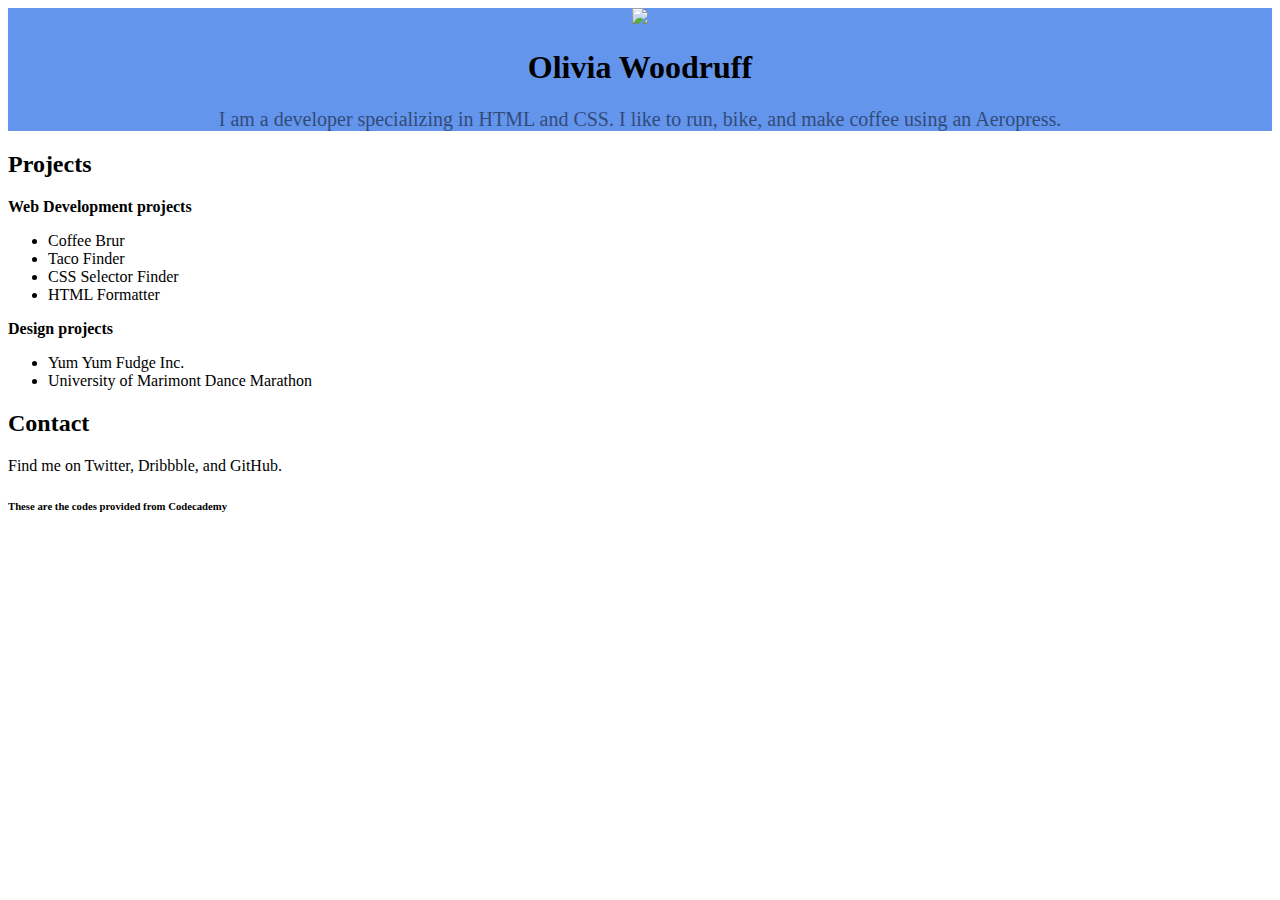
==== Woodruff Portfolio/index.html @ fddcba9c "Add files via upload" ====
<!DOCTYPE html>
<html>

<head>
    <title>Olivia Woodruff Portfolio</title>
    <link href="style.css" type="text/css" rel="stylesheet">

</head>

<body>
    <div class="header">
        <img src="https://s3.amazonaws.com/codecademy-content/courses/freelance-1/unit-2/travel.jpeg" />
        <h1>Olivia Woodruff</h1>
        <p class="about-me">I am a developer specializing in HTML and CSS. I like to run, bike, and make coffee using an
            Aeropress.</p>
    </div>

    <h2>Projects</h2>
    <p class="title">Web Development projects</p>
    <ul>
        <li>Coffee Brur</li>
        <li>Taco Finder</li>
        <li>CSS Selector Finder</li>
        <li>HTML Formatter</li>
    </ul>

    <p class="title">Design projects</p>
    <ul>
        <li>Yum Yum Fudge Inc.</li>
        <li>University of Marimont Dance Marathon</li>
    </ul>
    <h2>Contact</h2>
    <p>Find me on Twitter, Dribbble, and GitHub.</p>

    <h6>These are the codes provided from Codecademy</h6>

</body>

</html>
---- Woodruff Portfolio/style.css ----
.header {
    background-color: cornflowerblue;
    text-align: center;
}

.about-me{
    font-size: 20px;
    opacity: 0.5;
}

.title{
    font-weight: bold;
}

.h1{
    color: Azure;
}

.body{
    font-family: Georgia;
    background-image: url("https://content.codeacademy.com/courses/learn-css-selectors-visual-rules/hypnotize_bg.png");
}
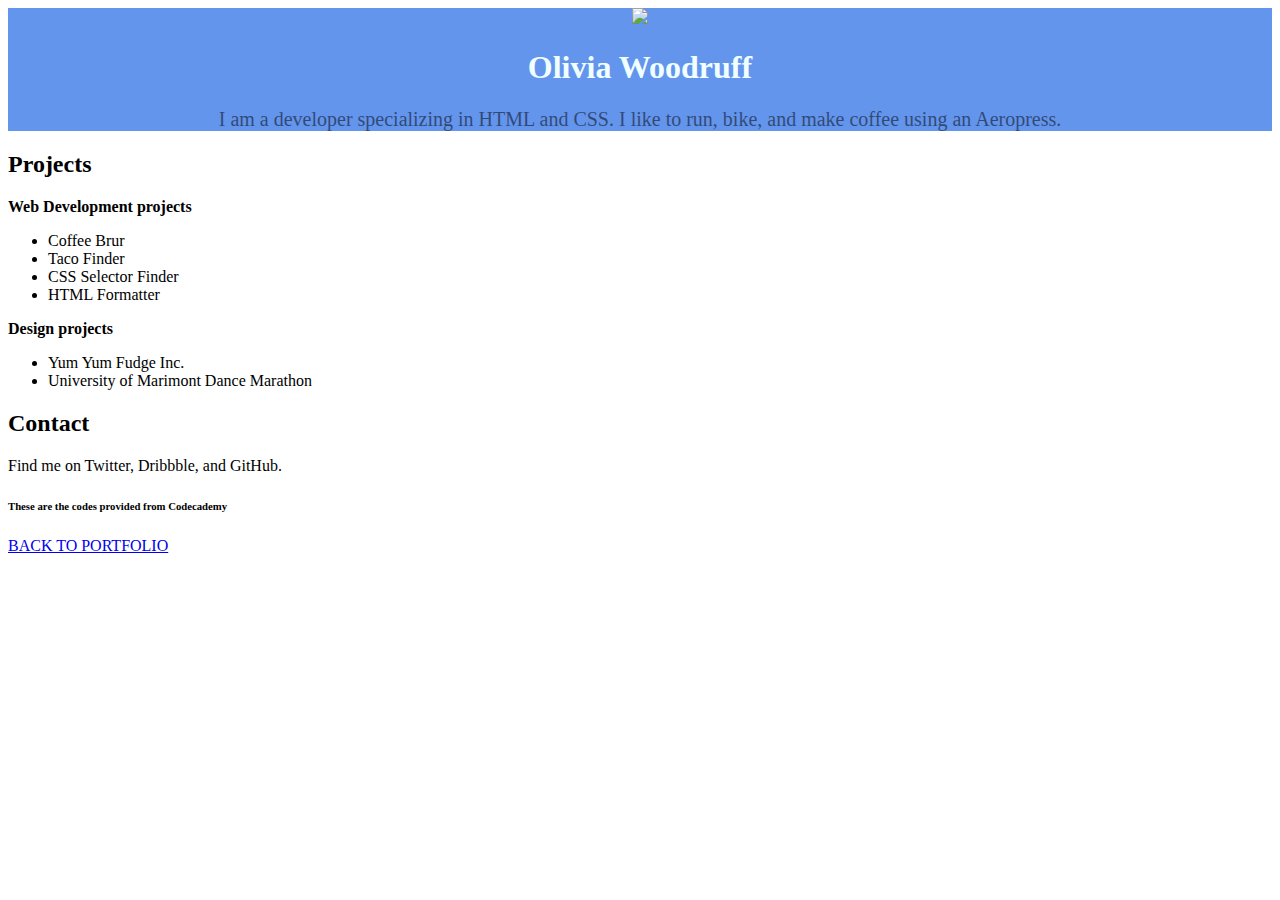
==== commit ac3f1bdd: "Update index.html" ====
--- a/Woodruff Portfolio/index.html
+++ b/Woodruff Portfolio/index.html
@@ -34,6 +34,8 @@
 
     <h6>These are the codes provided from Codecademy</h6>
 
+    <a href="/joshuamiguelrodelas.github.io/index.html#schoolprojects" target="_blank" class="back-to-portfolio">BACK TO PORTFOLIO</a>
+
 </body>
 
-</html>+</html>
--- a/Woodruff Portfolio/style.css
+++ b/Woodruff Portfolio/style.css
@@ -1,3 +1,8 @@
+body{
+    font-family: Georgia;
+    background-image: url("https://content.codecademy.com/courses/learn-css-selectors-visual-rules/hypnotize_bg.png");
+}
+
 .header {
     background-color: cornflowerblue;
     text-align: center;
@@ -12,12 +17,9 @@
     font-weight: bold;
 }
 
-.h1{
+h1{
     color: Azure;
 }
 
-.body{
-    font-family: Georgia;
-    background-image: url("https://content.codeacademy.com/courses/learn-css-selectors-visual-rules/hypnotize_bg.png");
-}
 
+
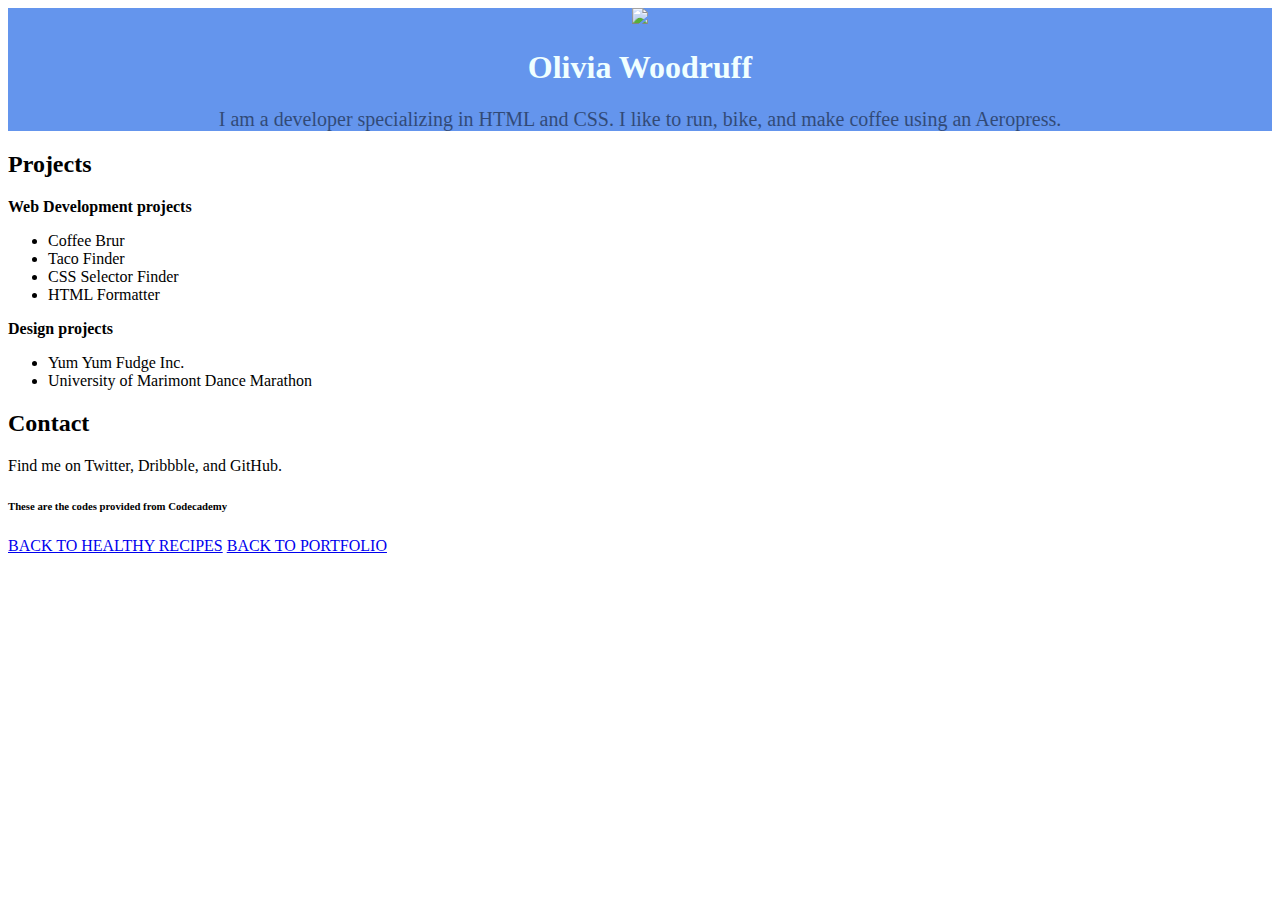
==== commit 2c7e103e: "Update index.html" ====
--- a/Woodruff Portfolio/index.html
+++ b/Woodruff Portfolio/index.html
@@ -34,6 +34,7 @@
 
     <h6>These are the codes provided from Codecademy</h6>
 
+    <a href="/joshuamiguelrodelas.github.io/HealthRecipes/healthrecipes.html" target="_blank" class="back-to-portfolio">BACK TO HEALTHY RECIPES</a>
     <a href="/joshuamiguelrodelas.github.io/index.html#schoolprojects" target="_blank" class="back-to-portfolio">BACK TO PORTFOLIO</a>
 
 </body>
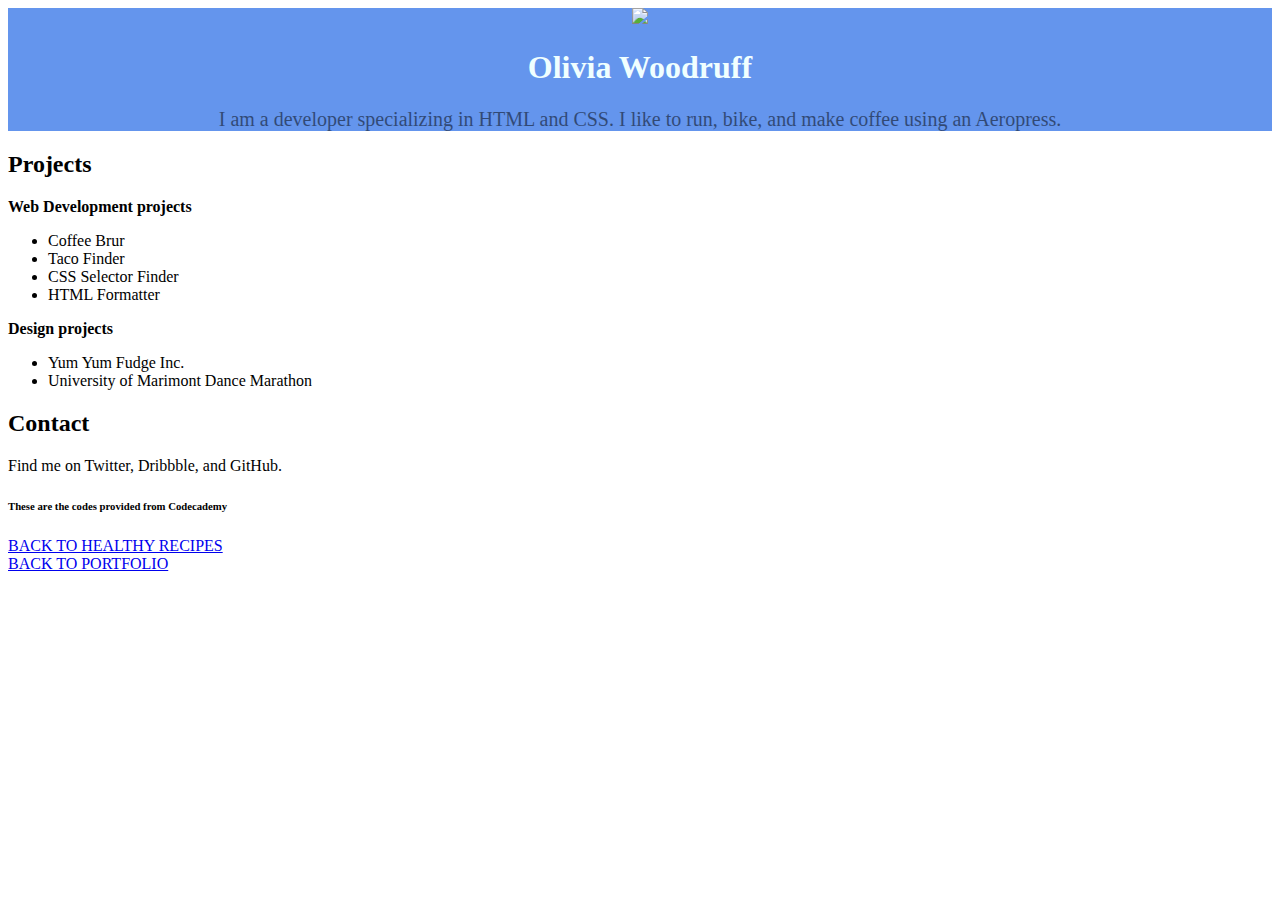
==== commit a3b8ad59: "Update index.html" ====
--- a/Woodruff Portfolio/index.html
+++ b/Woodruff Portfolio/index.html
@@ -34,7 +34,7 @@
 
     <h6>These are the codes provided from Codecademy</h6>
 
-    <a href="/joshuamiguelrodelas.github.io/HealthRecipes/healthrecipes.html" target="_blank" class="back-to-portfolio">BACK TO HEALTHY RECIPES</a>
+    <a href="/HealthRecipes/healthrecipes.html" target="_blank" class="back-to-portfolio">BACK TO HEALTHY RECIPES</a> <br>
     <a href="/joshuamiguelrodelas.github.io/index.html#schoolprojects" target="_blank" class="back-to-portfolio">BACK TO PORTFOLIO</a>
 
 </body>
